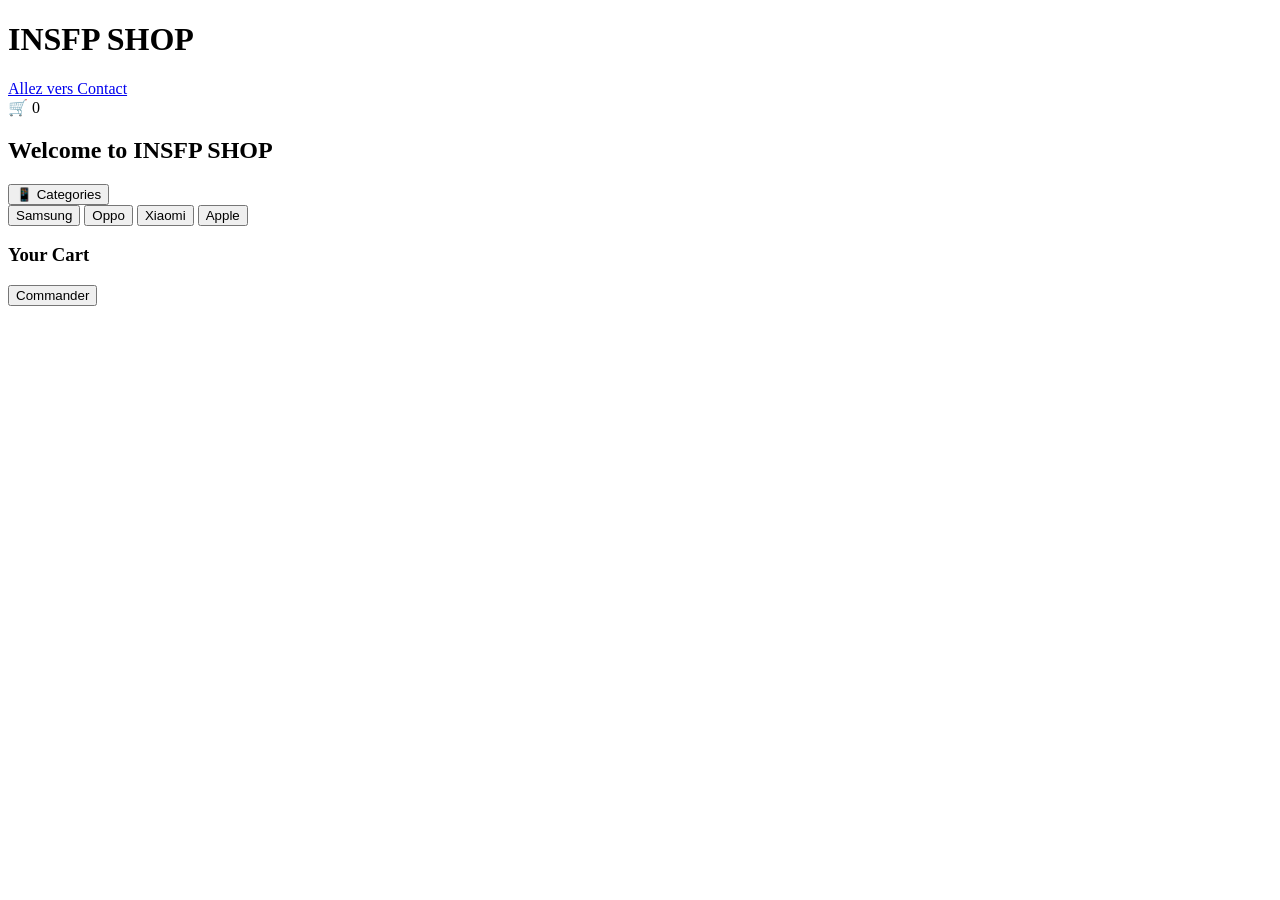
==== index.html @ 49508d7d "Merge pull request #1 from abasshoussam20501-web/houssam-work ajout html et contact" ====
<!DOCTYPE html>
<html lang="en">
<head>
<meta charset="UTF-8">
<title>INSFP SHOP</title>
<link rel="stylesheet" href="style.css">
</head>
<body>

<header>
  <h1>INSFP SHOP</h1>

  <div class="header-right">
    <a href="contact.html" class="contact-btn">Allez vers Contact</a>
    <div class="cart">🛒 <span id="cart-count">0</span></div>
  </div>
</header>

<section class="hero">
  <h2>Welcome to INSFP SHOP</h2>
  <button onclick="showBrands()">📱 Categories</button>
</section>

<!-- BRANDS -->
<div id="brands" class="brands hidden">
  <button onclick="showPhones('samsung')">Samsung</button>
  <button onclick="showPhones('oppo')">Oppo</button>
  <button onclick="showPhones('xiaomi')">Xiaomi</button>
  <button onclick="showPhones('apple')">Apple</button>
</div>

<!-- PHONES -->
<div id="phones" class="phones"></div>

<!-- CART -->
<div id="cart-box" class="cart-box hidden">
  <h3>Your Cart</h3>
  <ul id="cart-items"></ul>
  <button onclick="commander()">Commander</button>
</div>

<script src="javas.js"></script>
</body>
</html>
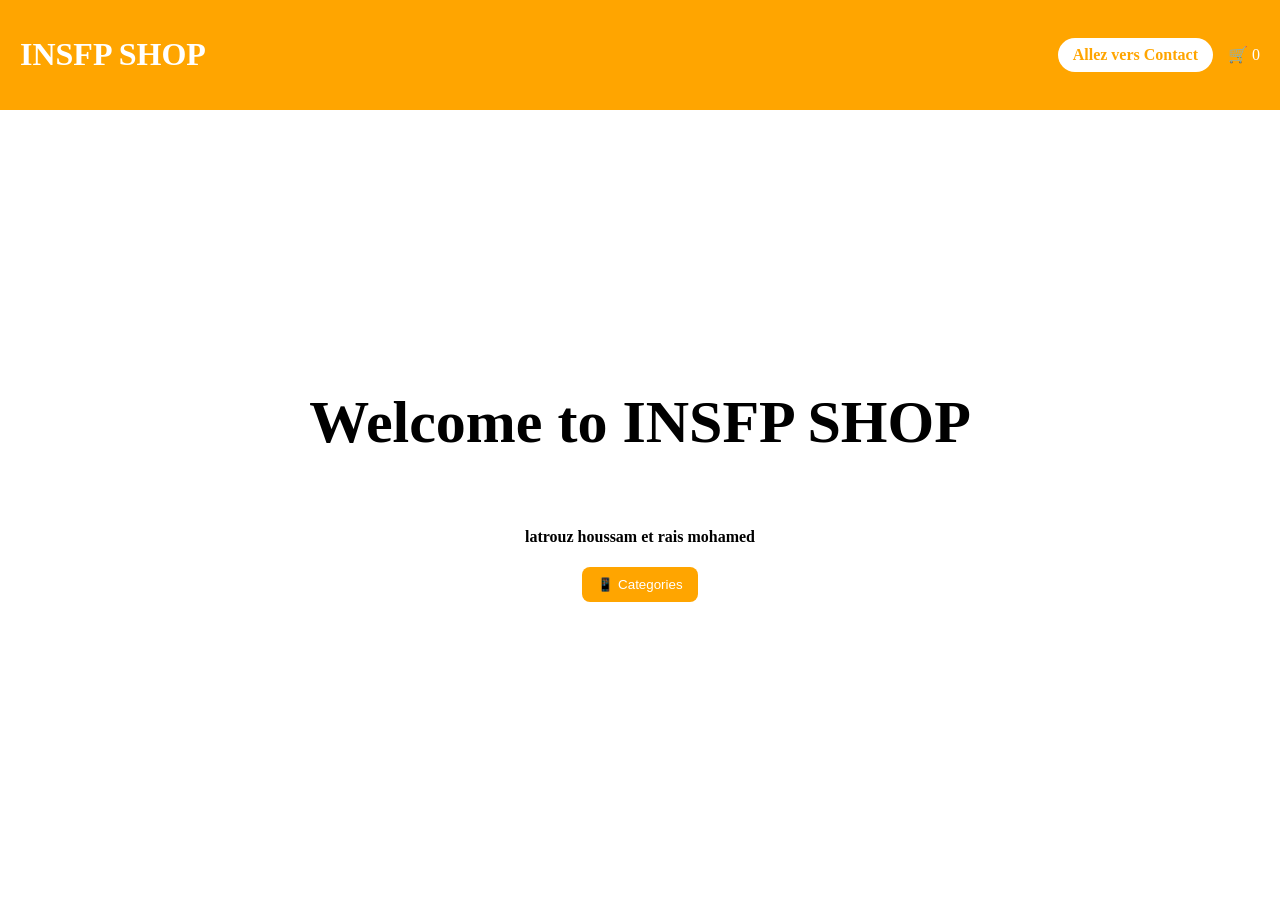
==== commit 59fee6bb: "Update index.html" ====
--- a/index.html
+++ b/index.html
@@ -18,6 +18,7 @@
 
 <section class="hero">
   <h2>Welcome to INSFP SHOP</h2>
+  <h4>latrouz houssam et rais mohamed </h4>
   <button onclick="showBrands()">📱 Categories</button>
 </section>
 
@@ -41,4 +42,4 @@
 
 <script src="javas.js"></script>
 </body>
-</html>+</html>
--- a/style.css
+++ b/style.css
@@ -0,0 +1,115 @@
+body {
+    background-image: url("C:/Users/houssam/Desktop/IMAGES/image1.png");
+
+    background-size: cover;       
+    background-position: center;  
+    background-repeat: repeat;
+    height: 100vh;
+    margin: 0;
+}
+
+/* HEADER */
+header {
+  display: flex;
+  justify-content: space-between;
+  align-items: center;
+  padding: 15px 20px;
+  background: orange;
+  color: white;
+}
+
+.header-right {
+  display: flex;
+  gap: 15px;
+  align-items: center;
+}
+
+.contact-btn {
+  background: white;
+  color: orange;
+  padding: 8px 15px;
+  border-radius: 20px;
+  text-decoration: none;
+  font-weight: bold;
+}
+
+/* HERO */
+.hero {
+  height: 80vh;
+  display: flex;
+  flex-direction: column;
+  justify-content: center;
+  align-items: center;
+}
+
+/* ANIMATED TITLE */
+.hero h2 {
+  font-size: 60px;
+  animation: fadeColor 4s infinite ease-in-out;
+}
+
+@keyframes fadeColor {
+  0% { color: orange; opacity: 1; }
+  50% { color: gold; opacity: 0.6; }
+  100% { color: orange; opacity: 1; }
+}
+
+/* BUTTON */
+button {
+  padding: 10px 15px;
+  border: none;
+  background: orange;
+  color: white;
+  border-radius: 8px;
+  cursor: pointer;
+}
+
+/* BRANDS */
+.brands {
+  text-align: center;
+  margin-top: 10px;
+}
+
+/* PHONES */
+.phones {
+  display: flex;
+  justify-content: center;
+  flex-wrap: wrap;
+  margin-top: 20px;
+}
+
+/* CARD */
+.phone {
+  background: white;
+  margin: 10px;
+  padding: 20px;
+  border-radius: 10px;
+  width: 200px;
+  text-align: center;
+  transition: 0.3s;
+}
+
+.phone:hover {
+  transform: scale(1.05);
+}
+
+/* EMOJI STYLE */
+.phone-icon {
+  font-size: 50px;
+  margin-bottom: 10px;
+}
+
+/* CART */
+.cart-box {
+  position: fixed;
+  right: 0;
+  top: 70px;
+  width: 250px;
+  background: white;
+  padding: 10px;
+  border-left: 3px solid orange;
+}
+
+.hidden {
+  display: none;
+}
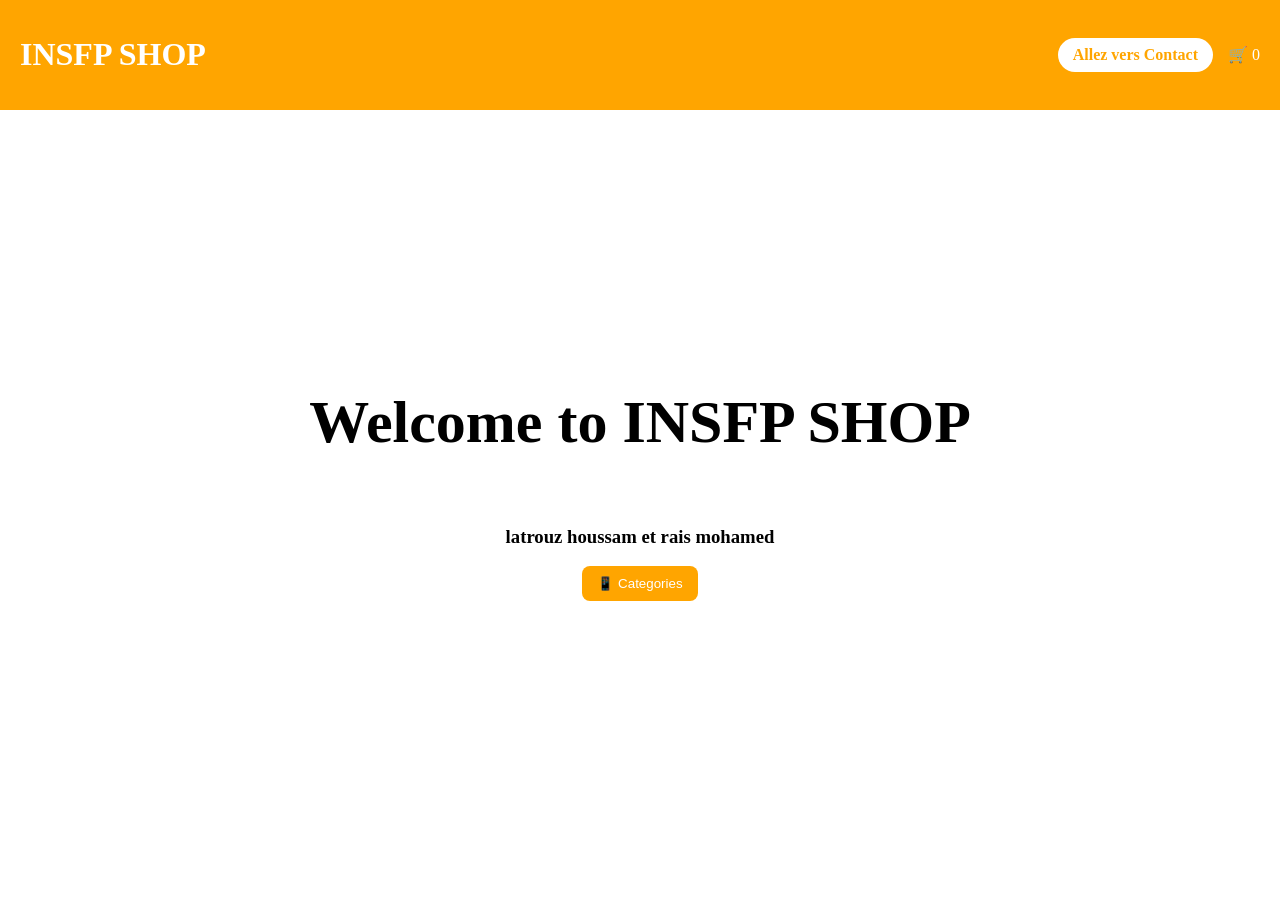
==== commit 5d0db9c6: "Update index.html" ====
--- a/index.html
+++ b/index.html
@@ -18,7 +18,7 @@
 
 <section class="hero">
   <h2>Welcome to INSFP SHOP</h2>
-  <h4>latrouz houssam et rais mohamed </h4>
+  <h3>latrouz houssam et rais mohamed </h3>
   <button onclick="showBrands()">📱 Categories</button>
 </section>
 
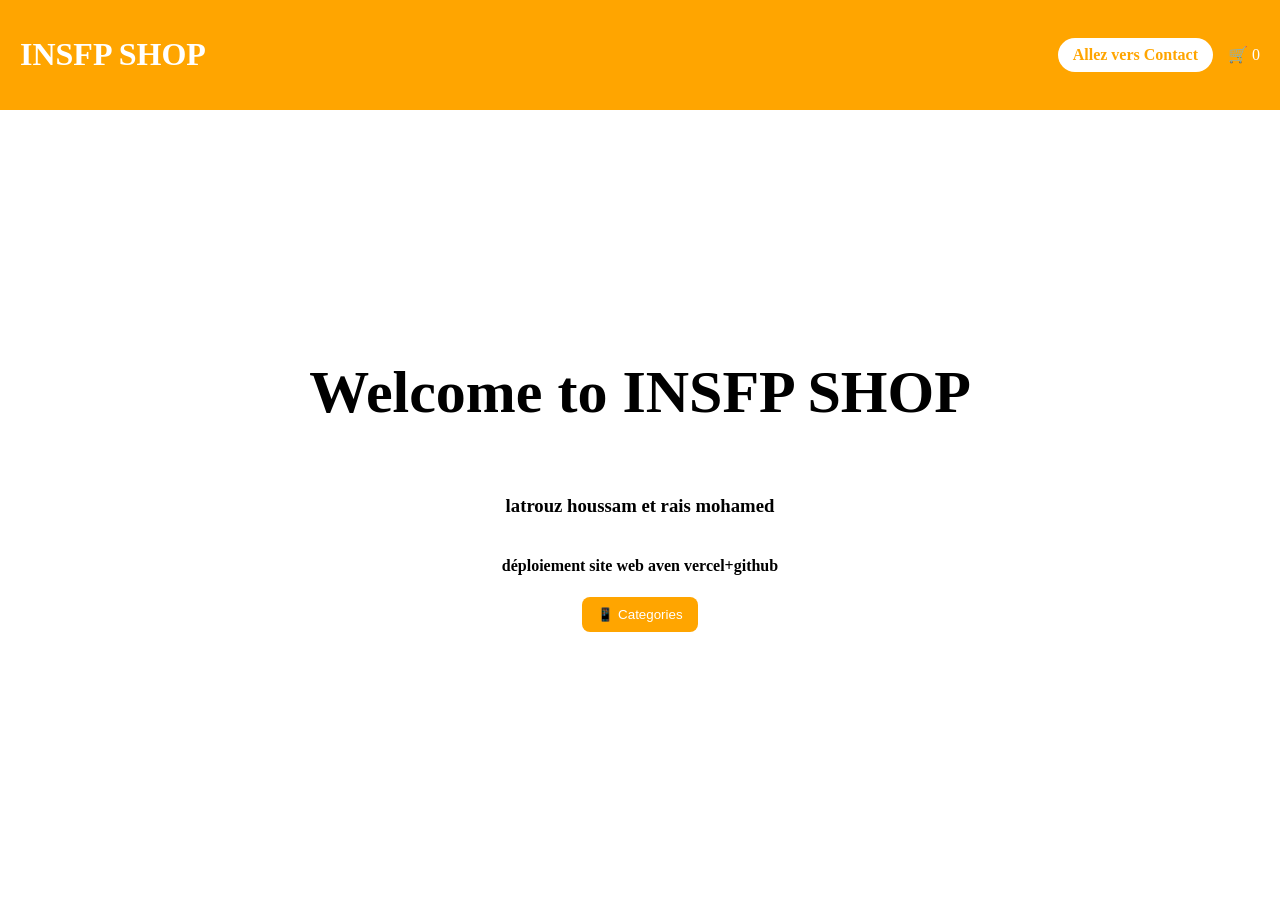
==== commit b8444210: "Update index.html" ====
--- a/index.html
+++ b/index.html
@@ -1,3 +1,4 @@
+
 <!DOCTYPE html>
 <html lang="en">
 <head>
@@ -19,6 +20,7 @@
 <section class="hero">
   <h2>Welcome to INSFP SHOP</h2>
   <h3>latrouz houssam et rais mohamed </h3>
+  <h4>déploiement site web aven vercel+github</h4>
   <button onclick="showBrands()">📱 Categories</button>
 </section>
 
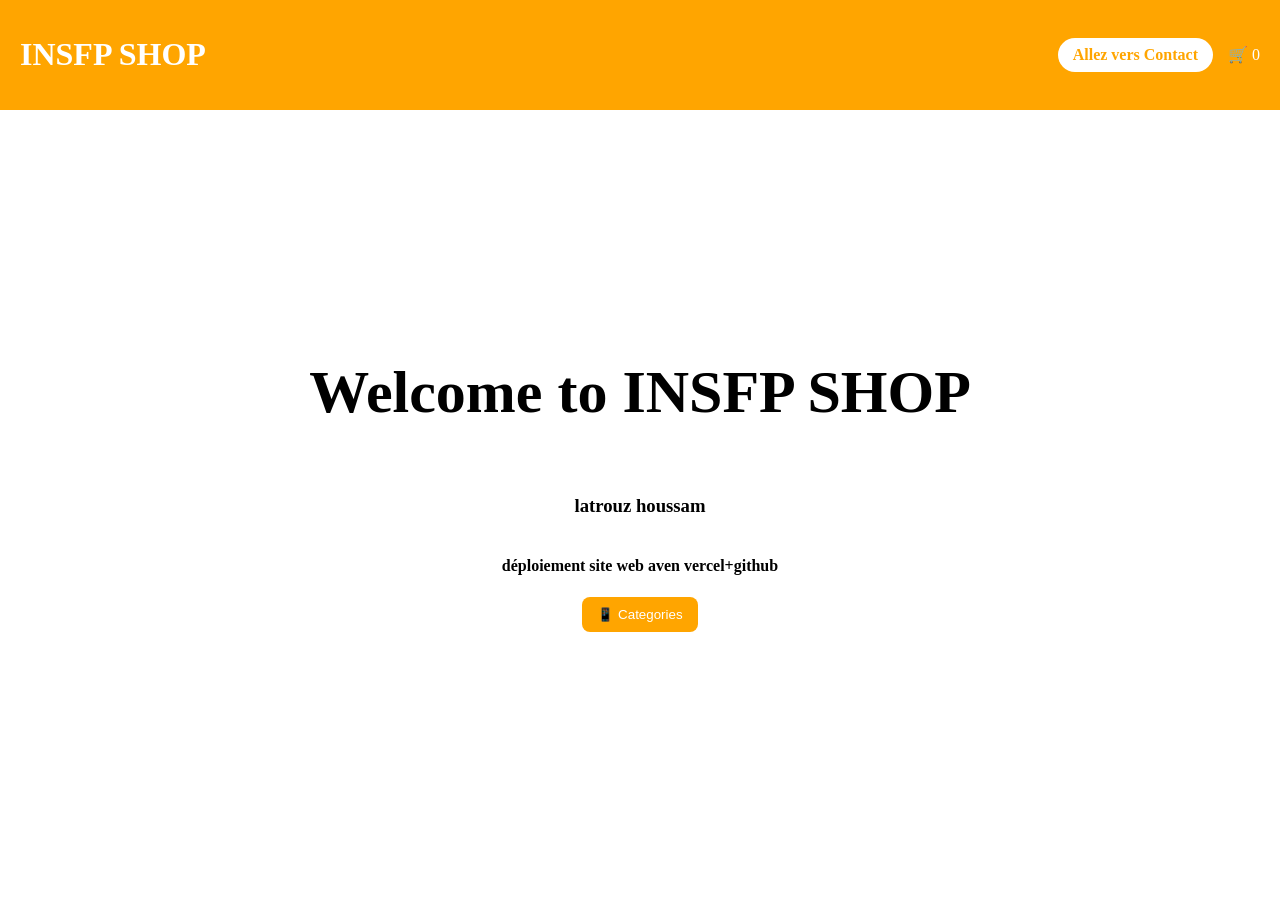
==== commit cb108265: "Update index.html" ====
--- a/index.html
+++ b/index.html
@@ -19,7 +19,7 @@
 
 <section class="hero">
   <h2>Welcome to INSFP SHOP</h2>
-  <h3>latrouz houssam et rais mohamed </h3>
+  <h3>latrouz houssam</h3>
   <h4>déploiement site web aven vercel+github</h4>
   <button onclick="showBrands()">📱 Categories</button>
 </section>
